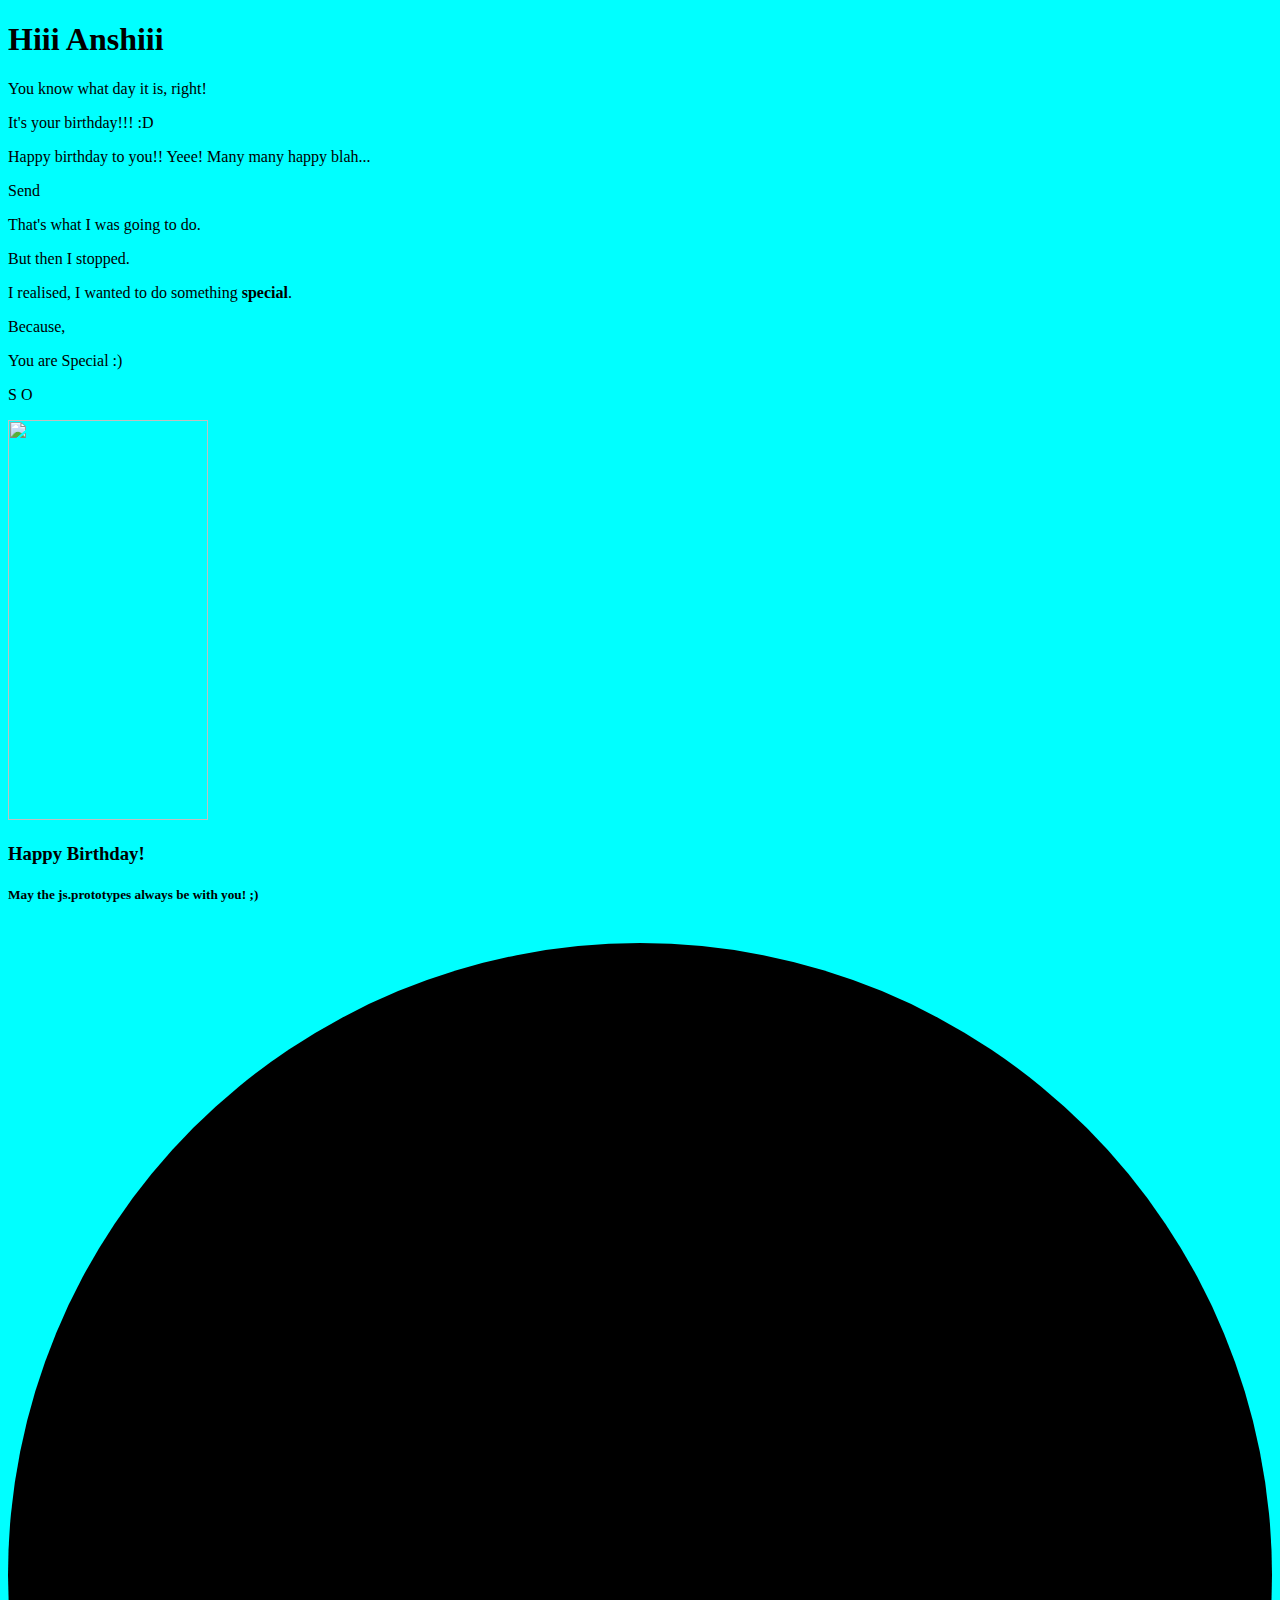
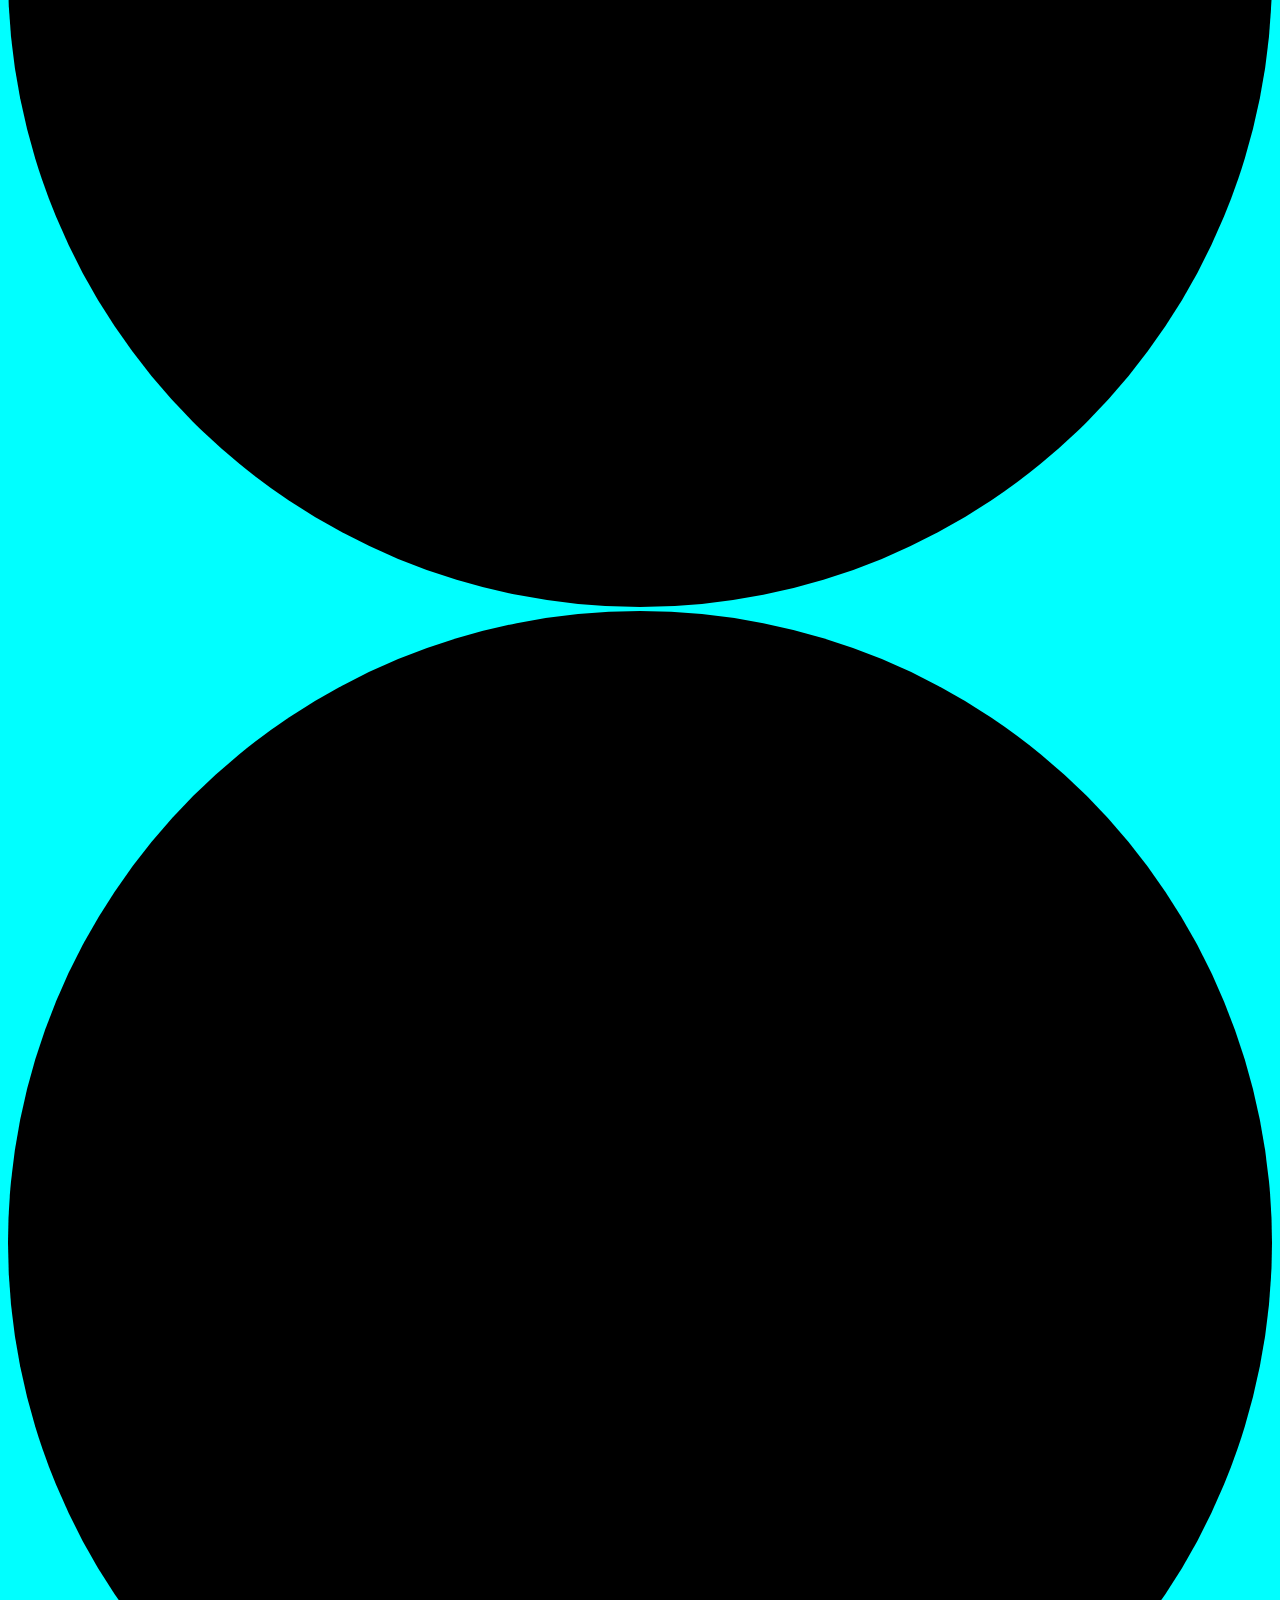
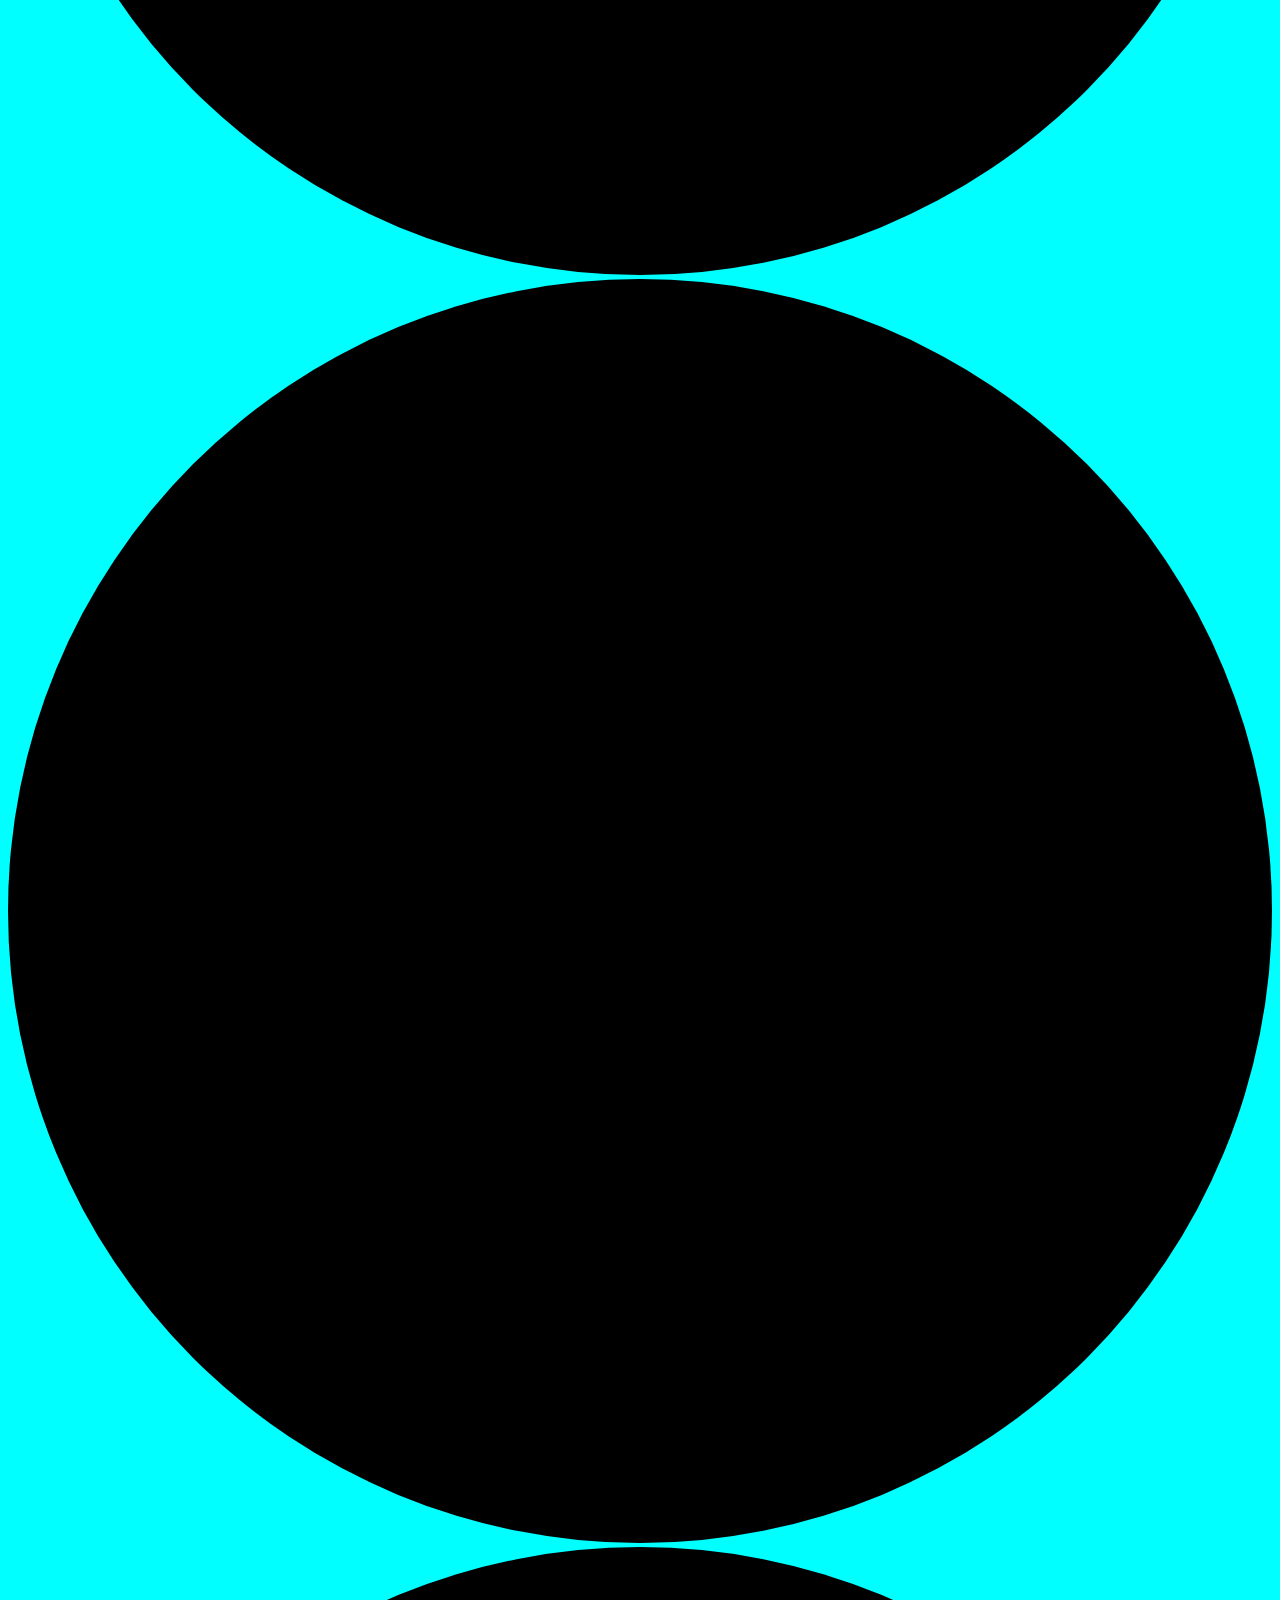
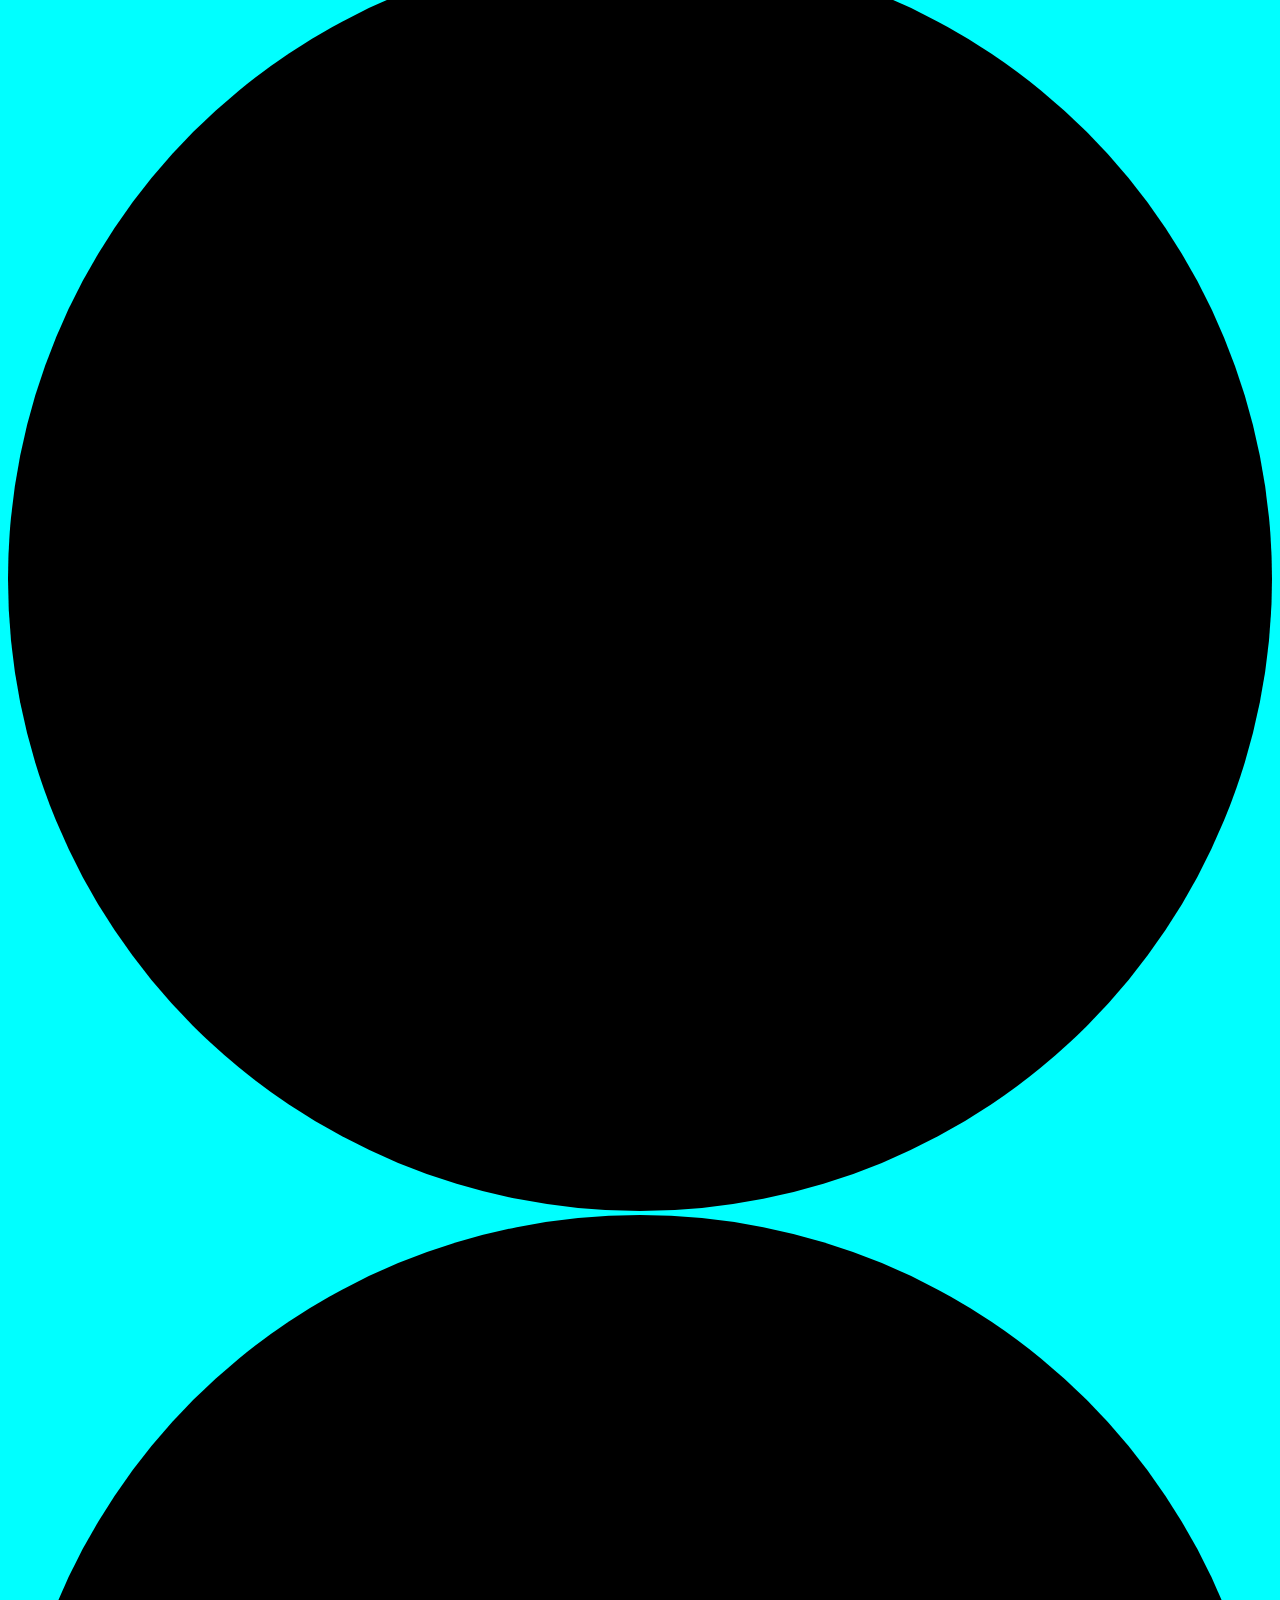
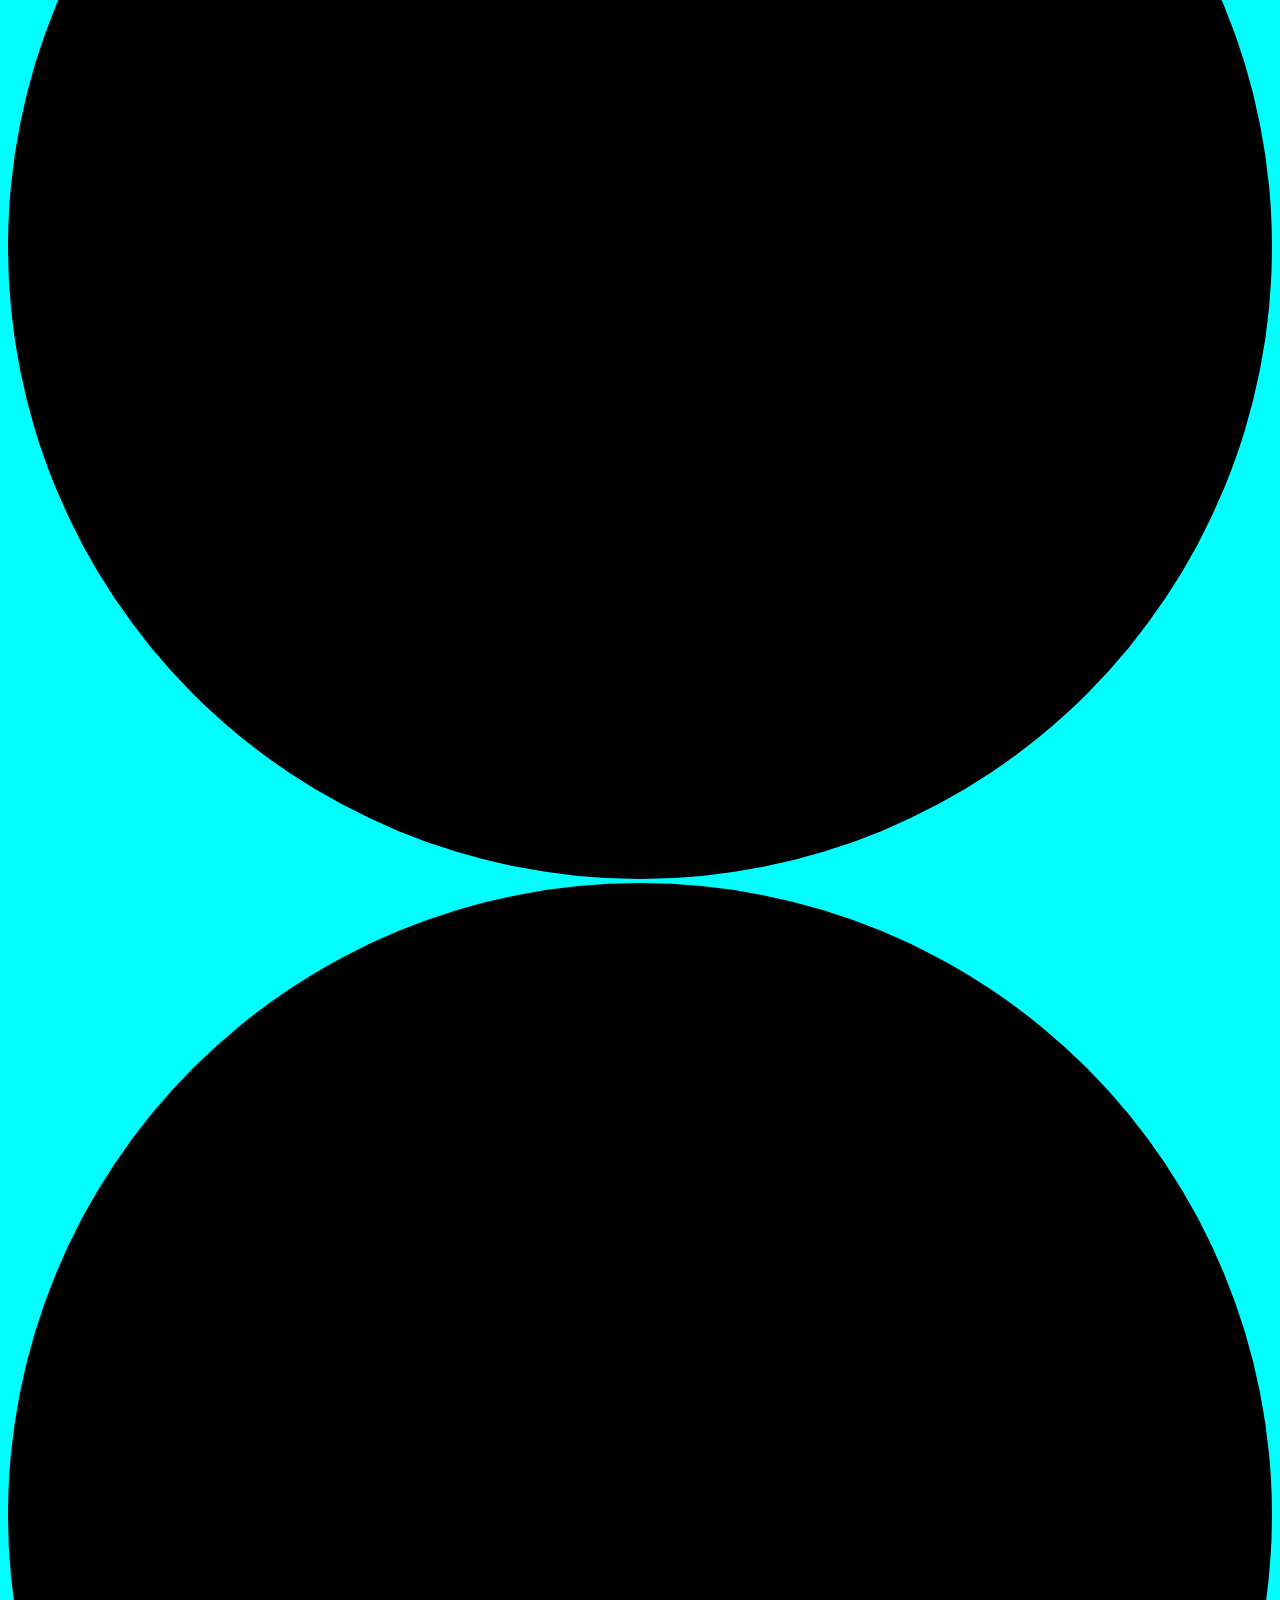
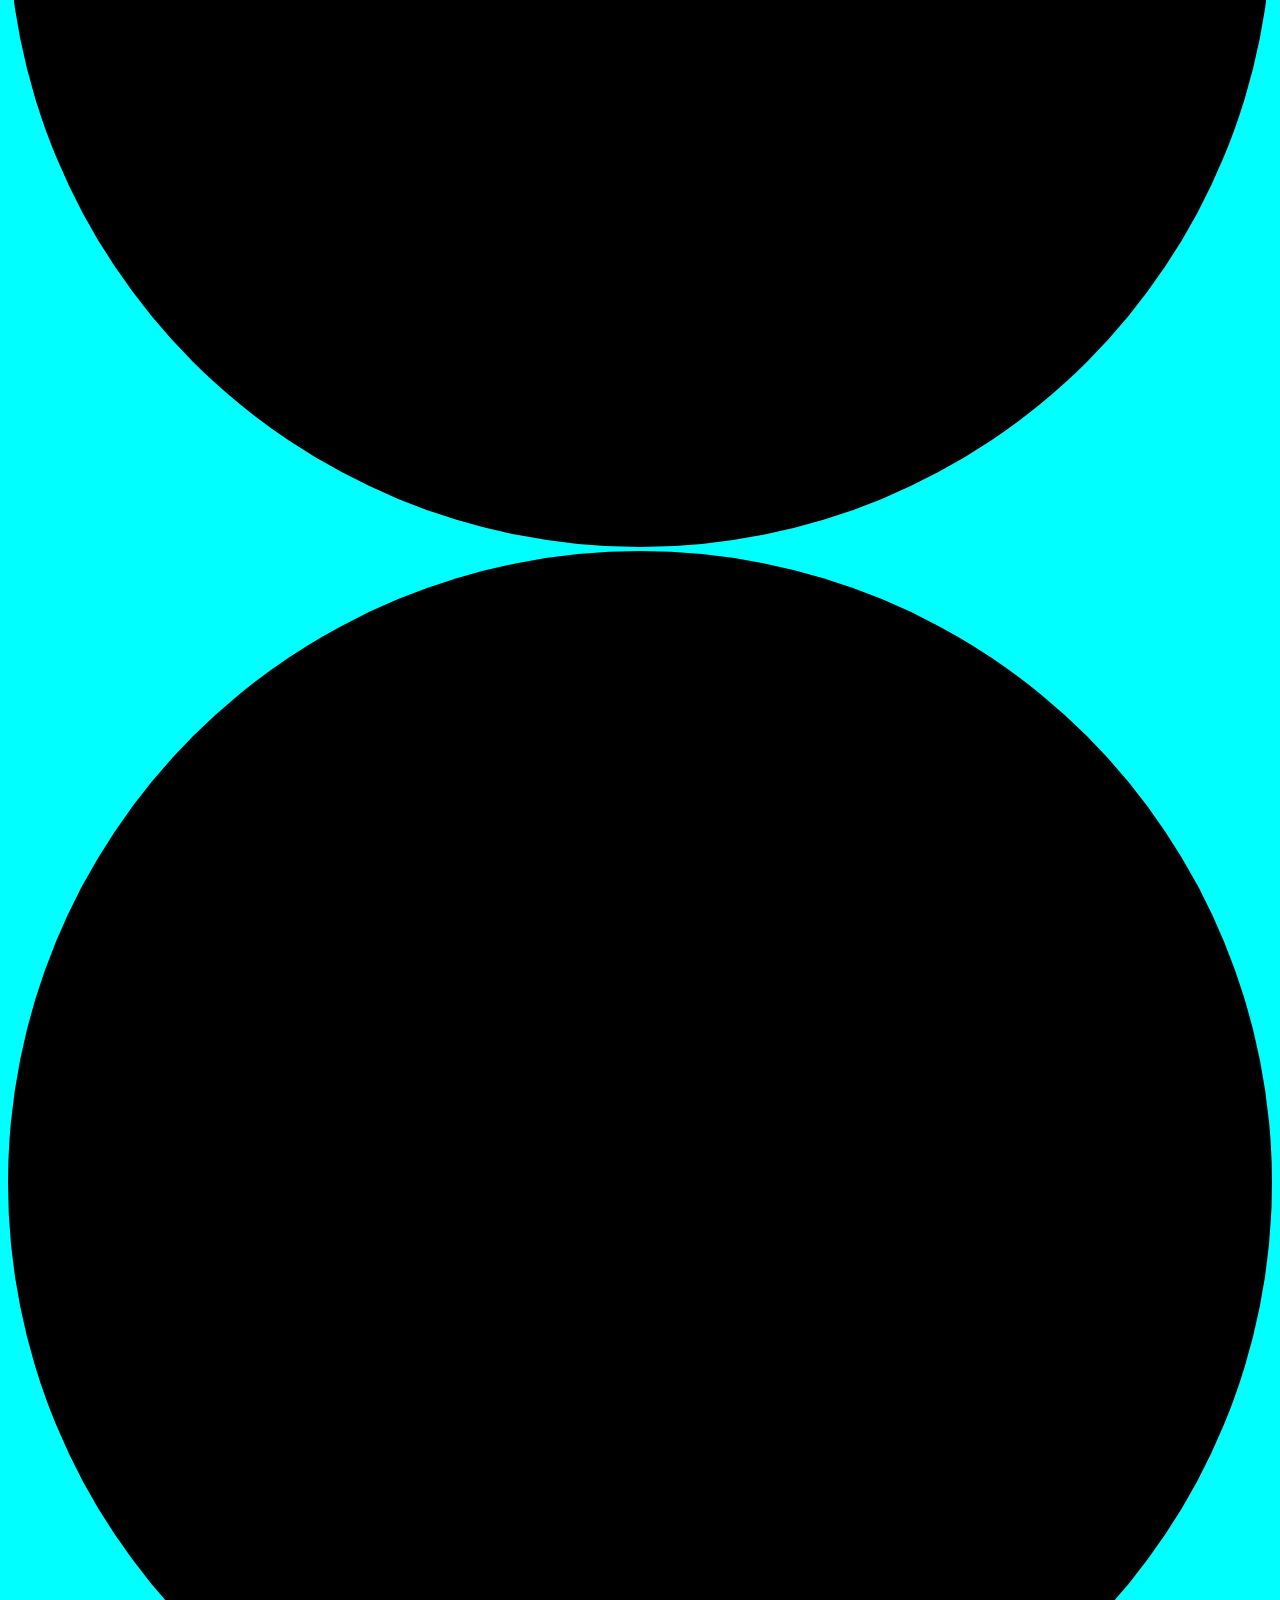
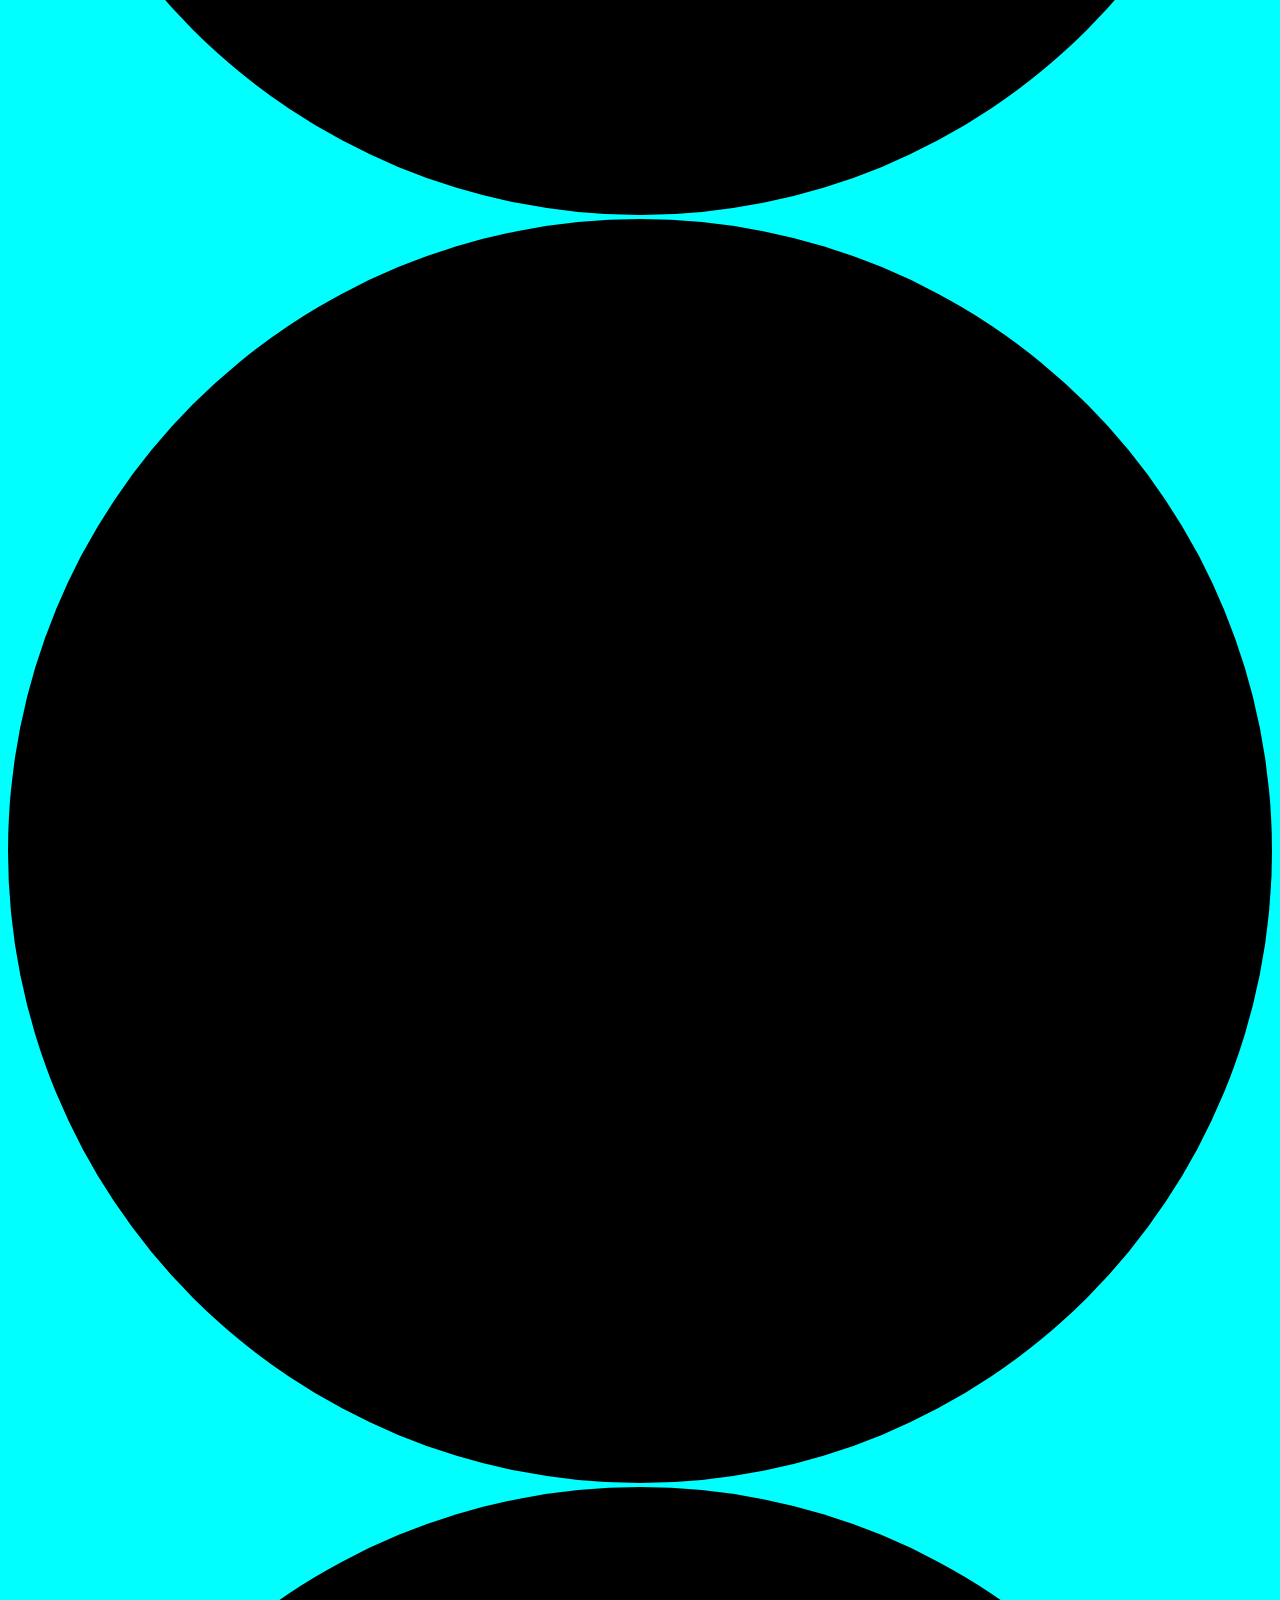
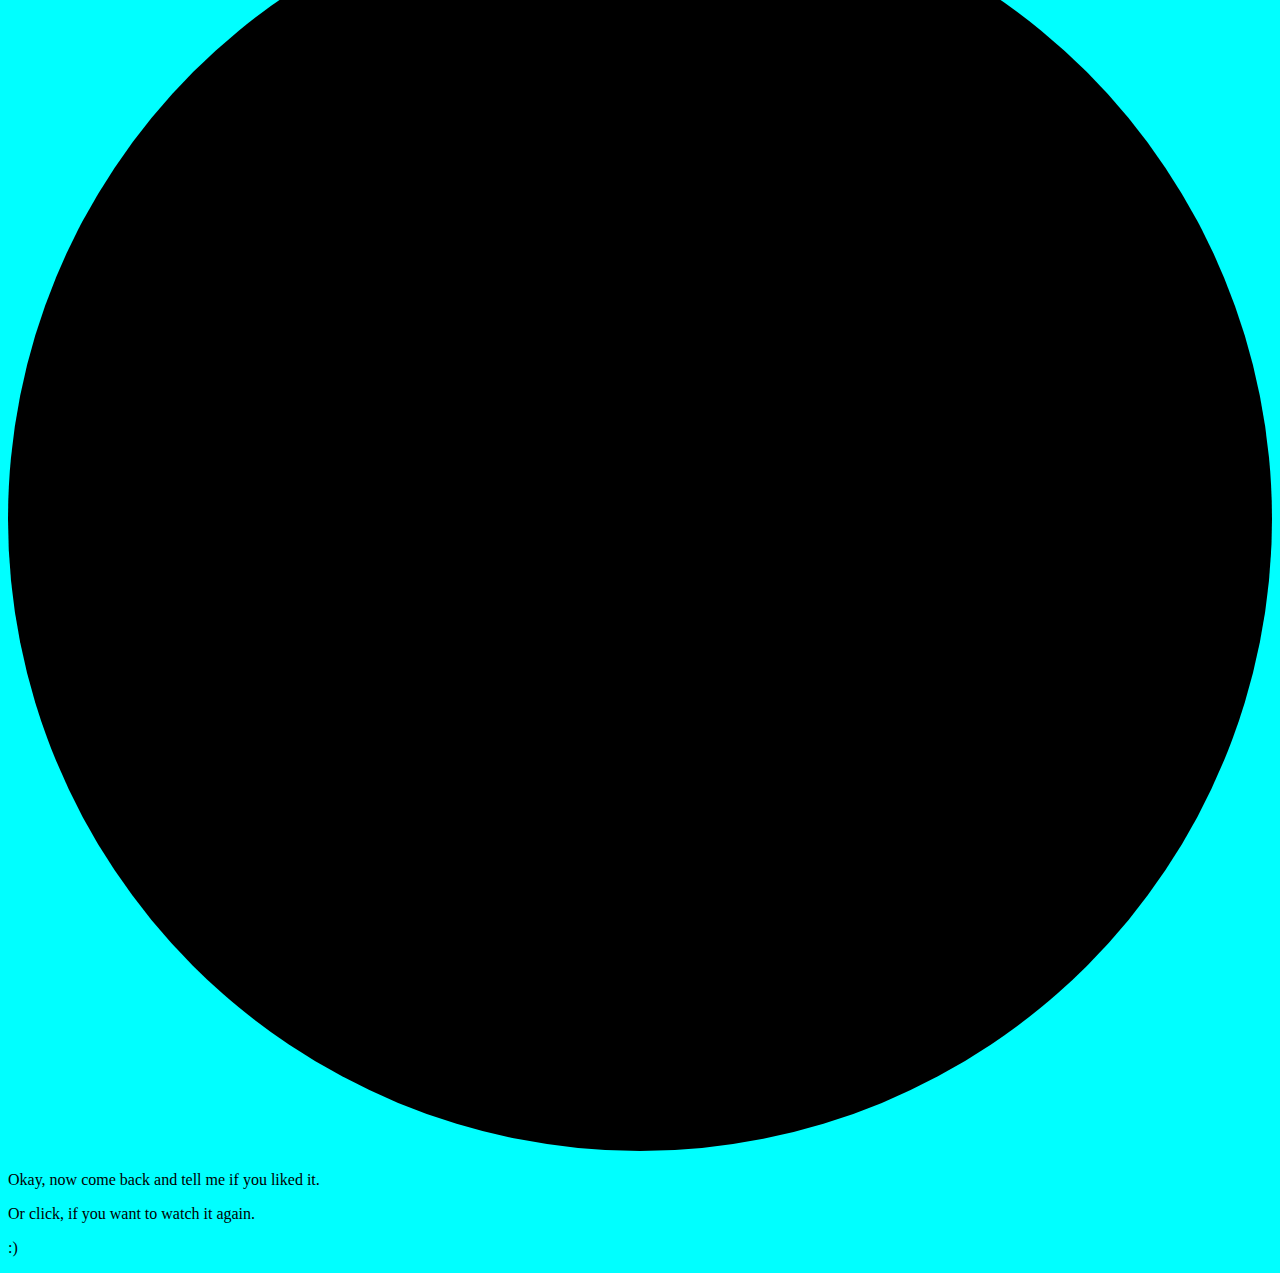
==== happy-birthday-master - Copy/index.html @ c534403d "Update index.html" ====
<!DOCTYPE html>
<html lang="en">

<head>
  <meta charset="UTF-8">
  <meta name="viewport" content="width=device-width, initial-scale=1.0">
  <meta http-equiv="X-UA-Compatible" content="ie=edge">
  <title>Happy Birthday!!! :)</title>
  <link href="https://fonts.googleapis.com/css?family=Work+Sans:300,400" rel="stylesheet">
  <link rel="shortcut icon" type="image/png" href="img/favicon.png" />
  <link rel="stylesheet" href="style/style.css">
  <style>
    
  </style>
</head>

<body bgcolor="cyan">
  <div class="container">
    <div class="one">
      <h1 class="one">
        <span data-node-name="greeting">Hiii</span>
        <span data-node-name="name">Anshiii</span>
      </h1>
      <p class="two" data-node-name="greetingText">You know what day it is, right!</p>
    </div>
    <div class="three">
      <p data-node-name="text1">It's your birthday!!! :D</p>
    </div>
    <div class="four">
      <div class="text-box">
        <p class="hbd-chatbox" data-node-name="textInChatBox">Happy birthday to you!! Yeee! Many many happy blah...</p>
        <p class="fake-btn" data-node-name="sendButtonLabel">Send</p>
      </div>
    </div>
    <div class="five">
      <p class="idea-1" data-node-name="text2">That's what I was going to do.</p>
      <p class="idea-2" data-node-name="text3">But then I stopped.</p>
      <p class="idea-3">
        <span data-node-name="text4">I realised, I wanted to do something</span>
        <strong data-node-name="text4Adjective">special</strong>.</p>
      <p class="idea-4" data-node-name="text5Entry">Because,</p>
      <p class="idea-5">
        <span data-node-name="text5Content">You are Special</span>
        <span class="smiley" data-node-name="smiley">:)</span>
      </p>
      <p class="idea-6">
        <span data-node-name="bigTextPart1">S</span>
        <span data-node-name="bigTextPart2">O</span>
      </p>
    </div>
    <div class="six">
      <img src="img/2.jpeg" alt="" class="lydia-dp" data-node-name="imagePath" width="200" height="400">
      <img src="img/hat.svg" alt="" class="hat">
      <div class="wish">
        <h3 class="wish-hbd" data-node-name="wishHeading">Happy Birthday!</h3>
        <h5 data-node-name="wishText">May the js.prototypes always be with you! ;)</h5>
      </div>
    </div>
    <div class="seven">
      <div class="baloons">
        <img src="img/ballon2.svg" alt="">
        <img src="img/ballon1.svg" alt="">
        <img src="img/ballon3.svg" alt="">
        <img src="img/ballon1.svg" alt="">
        <img src="img/ballon2.svg" alt="">
        <img src="img/ballon3.svg" alt="">
        <img src="img/ballon2.svg" alt="">
        <img src="img/ballon3.svg" alt="">
        <img src="img/ballon1.svg" alt="">
        <img src="img/ballon2.svg" alt="">
        <img src="img/ballon3.svg" alt="">
        <img src="img/ballon2.svg" alt="">
        <img src="img/ballon1.svg" alt="">
        <img src="img/ballon3.svg" alt="">
        <img src="img/ballon2.svg" alt="">
        <img src="img/ballon3.svg" alt="">
        <img src="img/ballon1.svg" alt="">
        <img src="img/ballon2.svg" alt="">
        <img src="img/ballon1.svg" alt="">
        <img src="img/ballon3.svg" alt="">
        <img src="img/ballon3.svg" alt="">
        <img src="img/ballon1.svg" alt="">
        <img src="img/ballon2.svg" alt="">
        <img src="img/ballon3.svg" alt="">
        <img src="img/ballon2.svg" alt="">
        <img src="img/ballon1.svg" alt="">
        <img src="img/ballon3.svg" alt="">
        <img src="img/ballon2.svg" alt="">
        <img src="img/ballon3.svg" alt="">
        <img src="img/ballon1.svg" alt="">
        <img src="img/ballon2.svg" alt="">
        <img src="img/ballon1.svg" alt="">
        <img src="img/ballon3.svg" alt="">
      </div>
    </div>
    <div class="eight">
      <svg viewBox="0 0 40 40" xmlns="http://www.w3.org/2000/svg">
        <circle cx="20" cy="20" r="20" />
      </svg>
      <svg viewBox="0 0 40 40" xmlns="http://www.w3.org/2000/svg">
        <circle cx="20" cy="20" r="20" />
      </svg>
      <svg viewBox="0 0 40 40" xmlns="http://www.w3.org/2000/svg">
        <circle cx="20" cy="20" r="20" />
      </svg>
      <svg viewBox="0 0 40 40" xmlns="http://www.w3.org/2000/svg">
        <circle cx="20" cy="20" r="20" />
      </svg>
      <svg viewBox="0 0 40 40" xmlns="http://www.w3.org/2000/svg">
        <circle cx="20" cy="20" r="20" />
      </svg>
      <svg viewBox="0 0 40 40" xmlns="http://www.w3.org/2000/svg">
        <circle cx="20" cy="20" r="20" />
      </svg>
      <svg viewBox="0 0 40 40" xmlns="http://www.w3.org/2000/svg">
        <circle cx="20" cy="20" r="20" />
      </svg>
      <svg viewBox="0 0 40 40" xmlns="http://www.w3.org/2000/svg">
        <circle cx="20" cy="20" r="20" />
      </svg>
      <svg viewBox="0 0 40 40" xmlns="http://www.w3.org/2000/svg">
        <circle cx="20" cy="20" r="20" />
      </svg>
    </div>
    <div class="nine">
      <p data-node-name="outroText">Okay, now come back and tell me if you liked it.</p>
      <p id="replay" data-node-name="replayText">Or click, if you want to watch it again.</p>
      <p class="last-smile" data-node-name="outroSmiley">:)</p>
    </div>
  </div>
</body>

<script src="https://cdnjs.cloudflare.com/ajax/libs/gsap/1.20.3/TweenMax.min.js"></script>
<script type="application/javascript" src="script/main.js"></script>

</html>
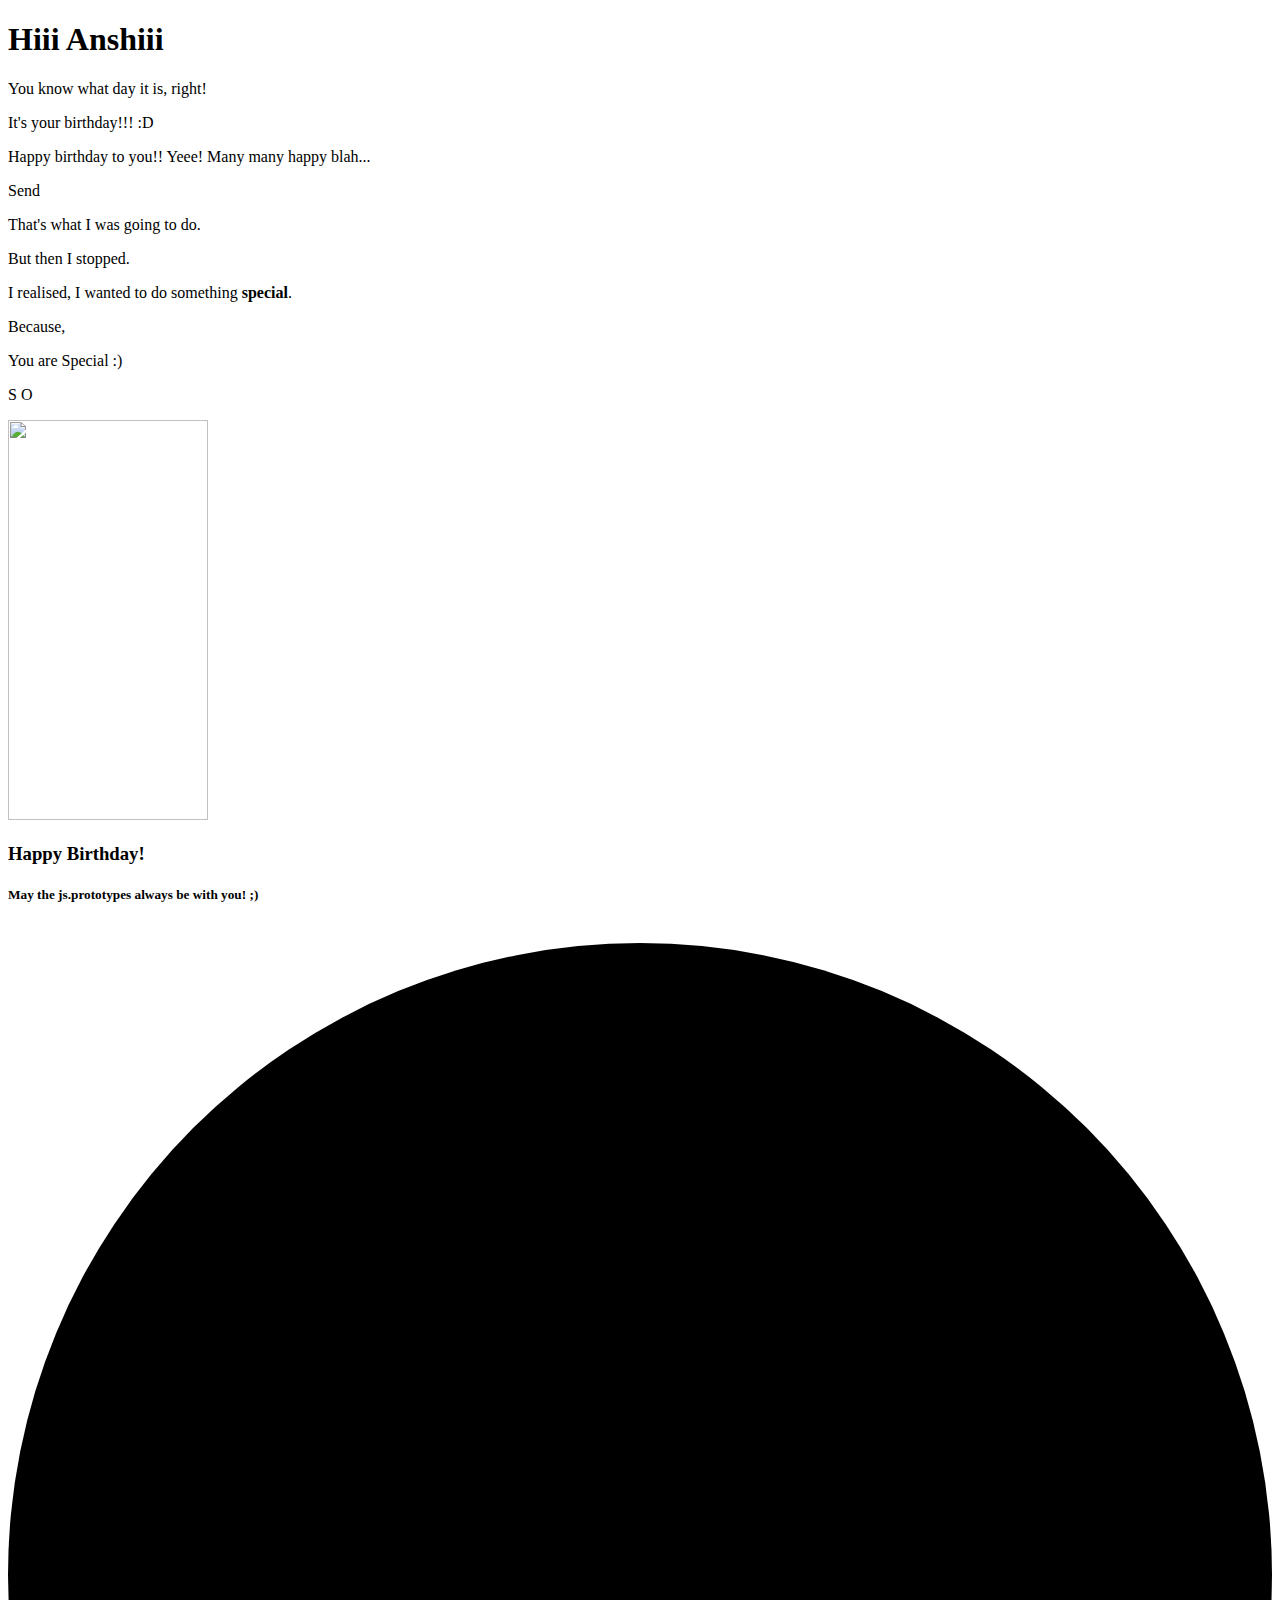
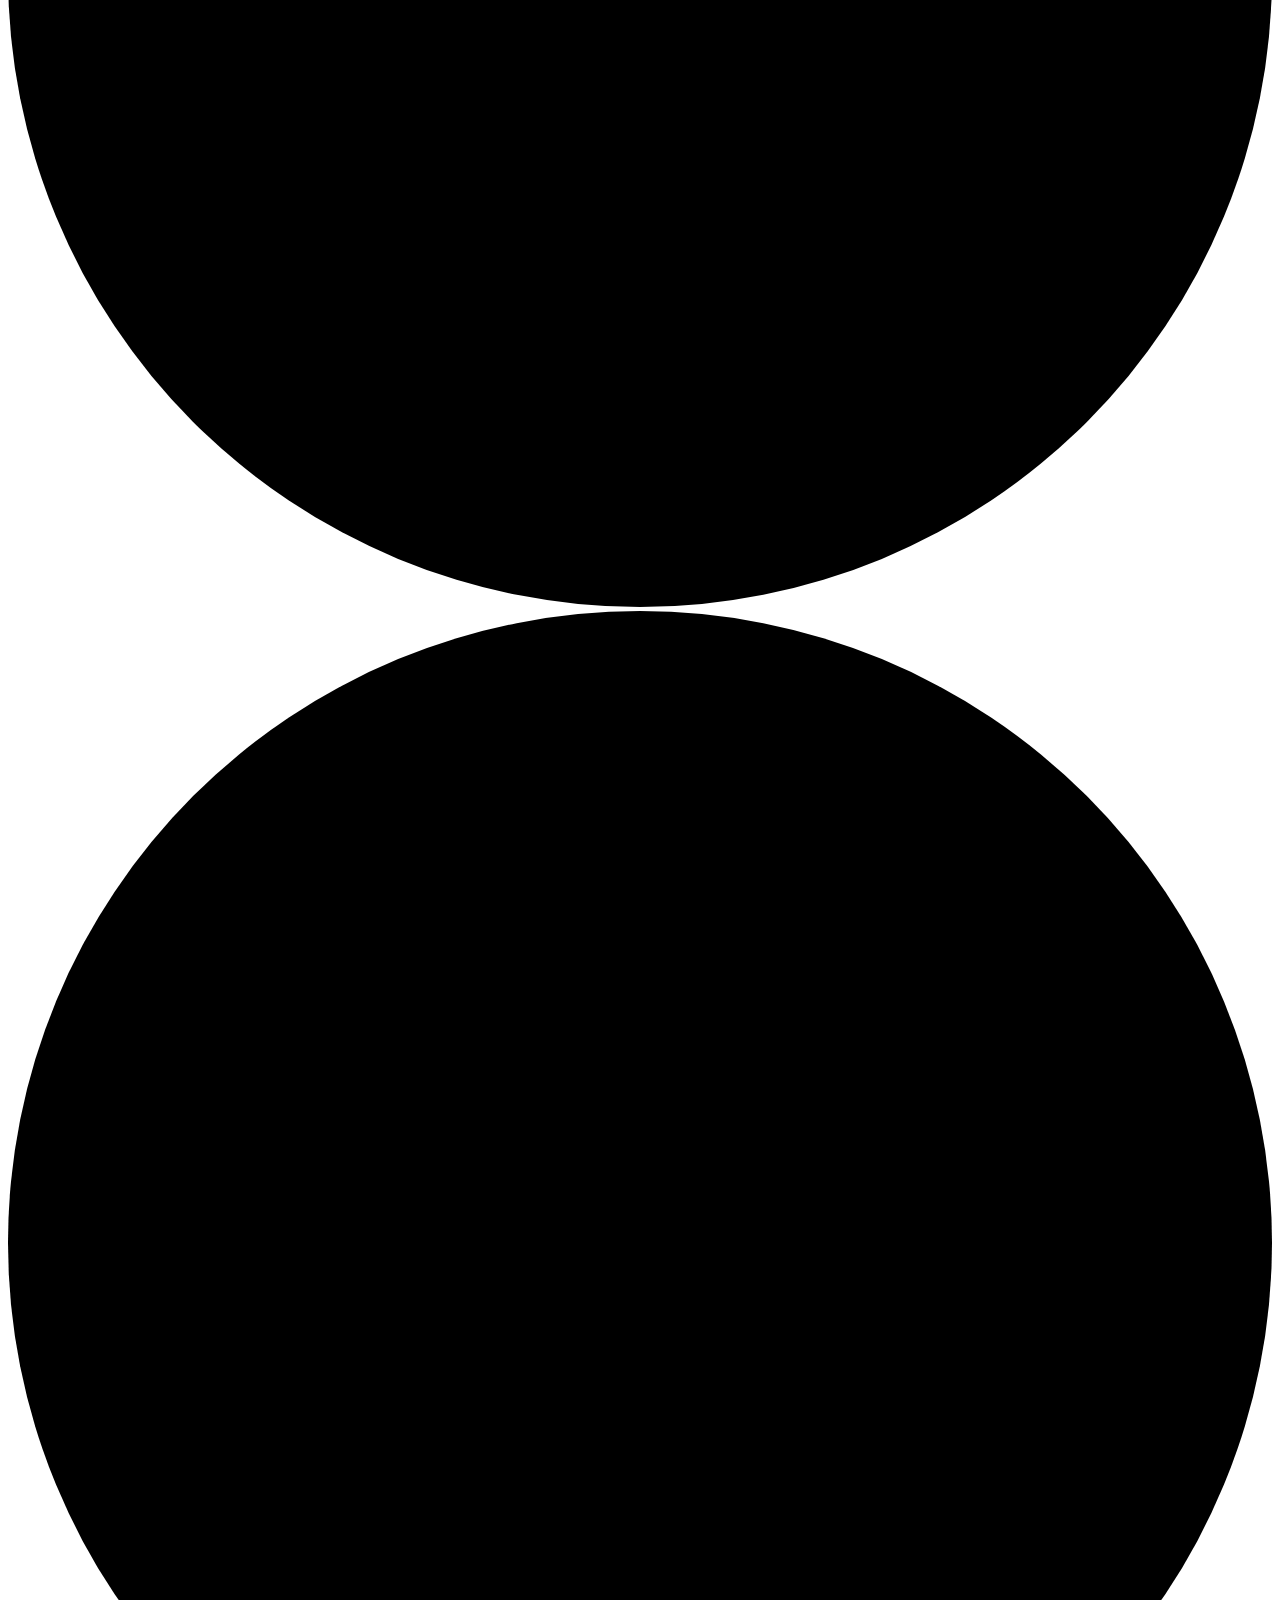
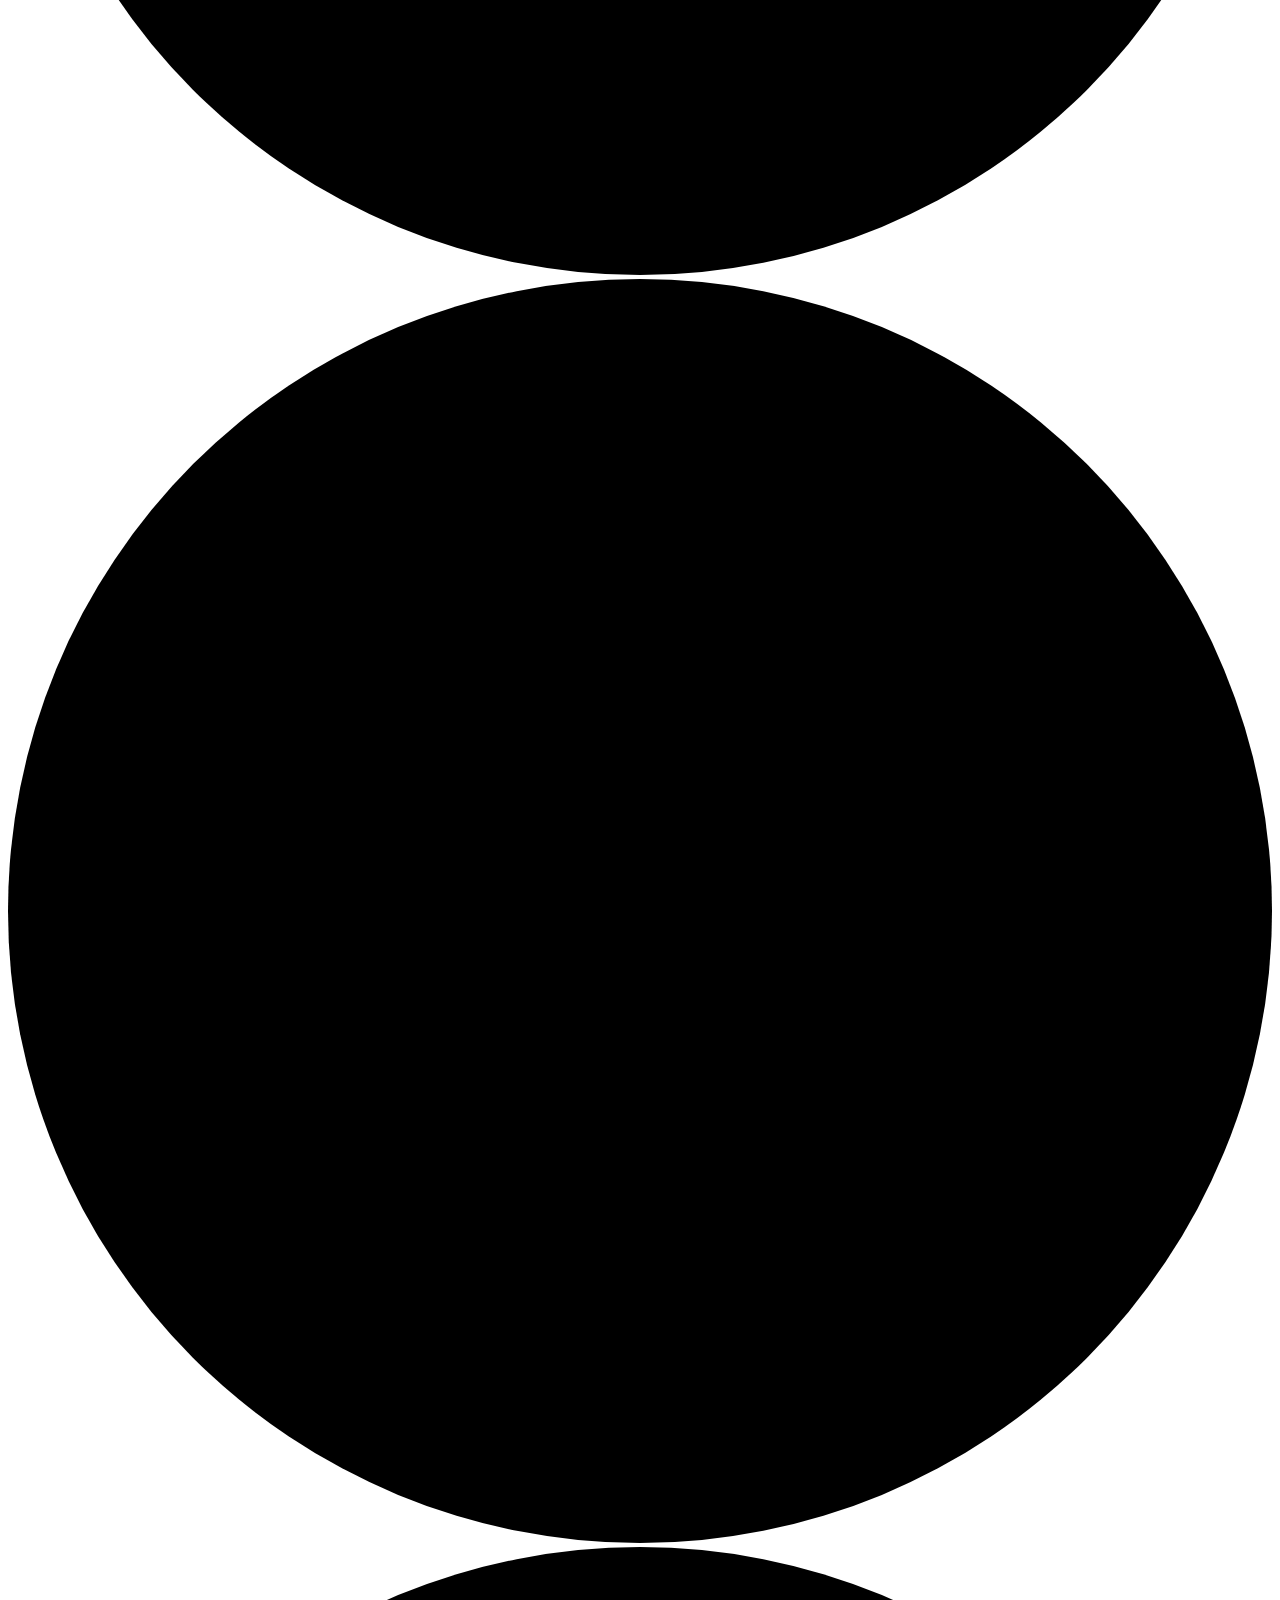
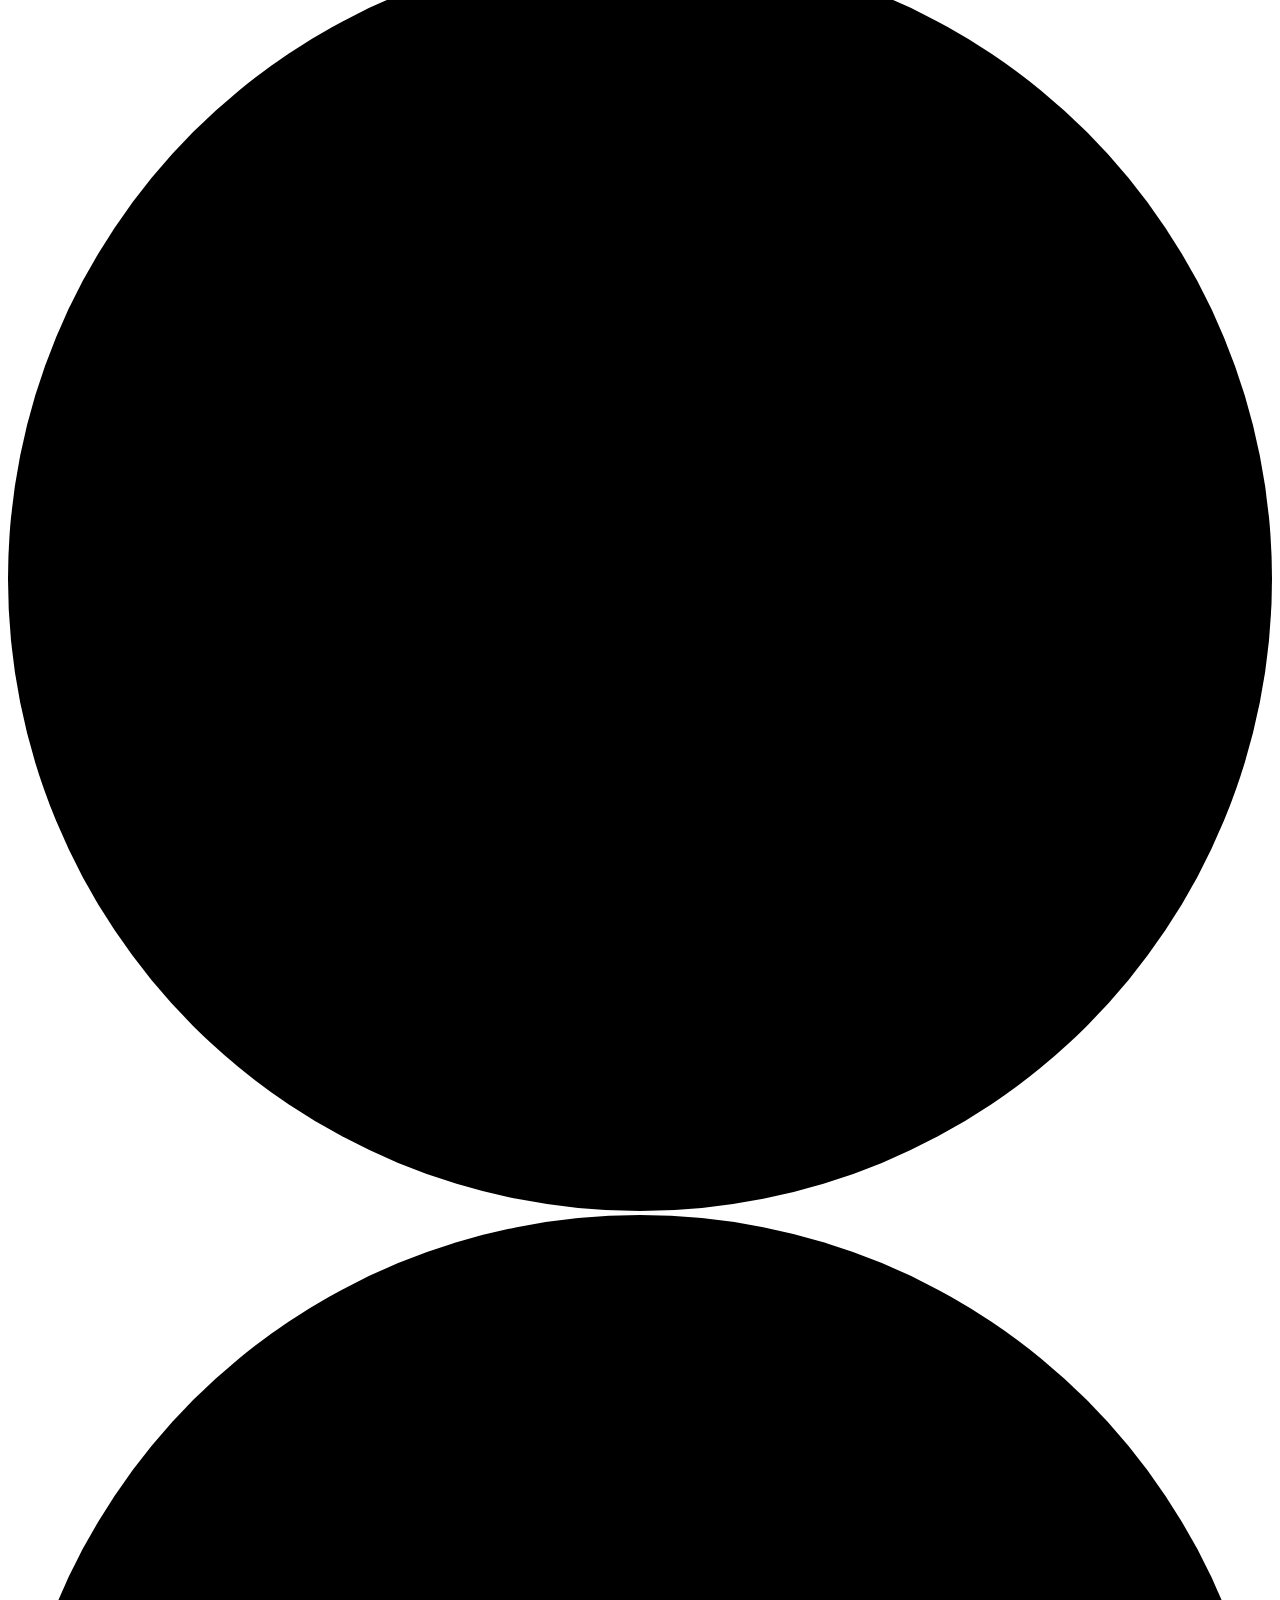
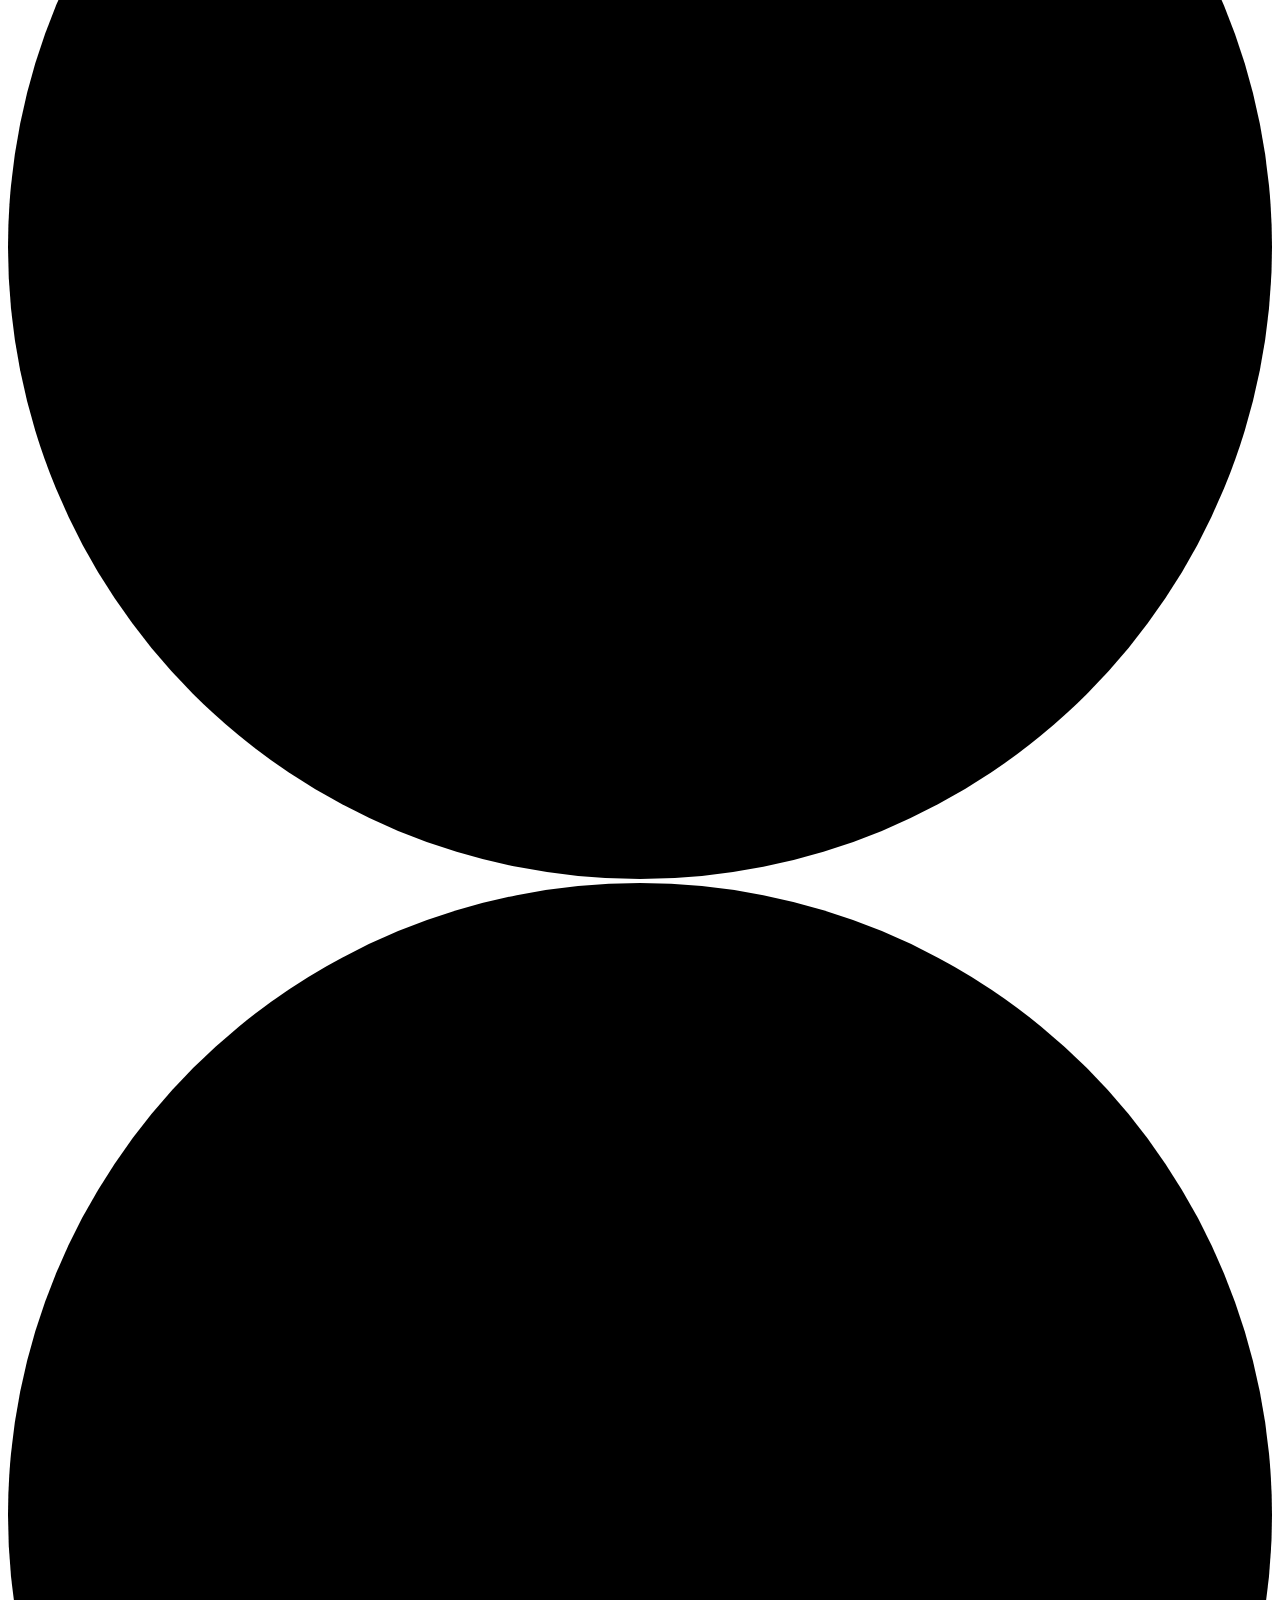
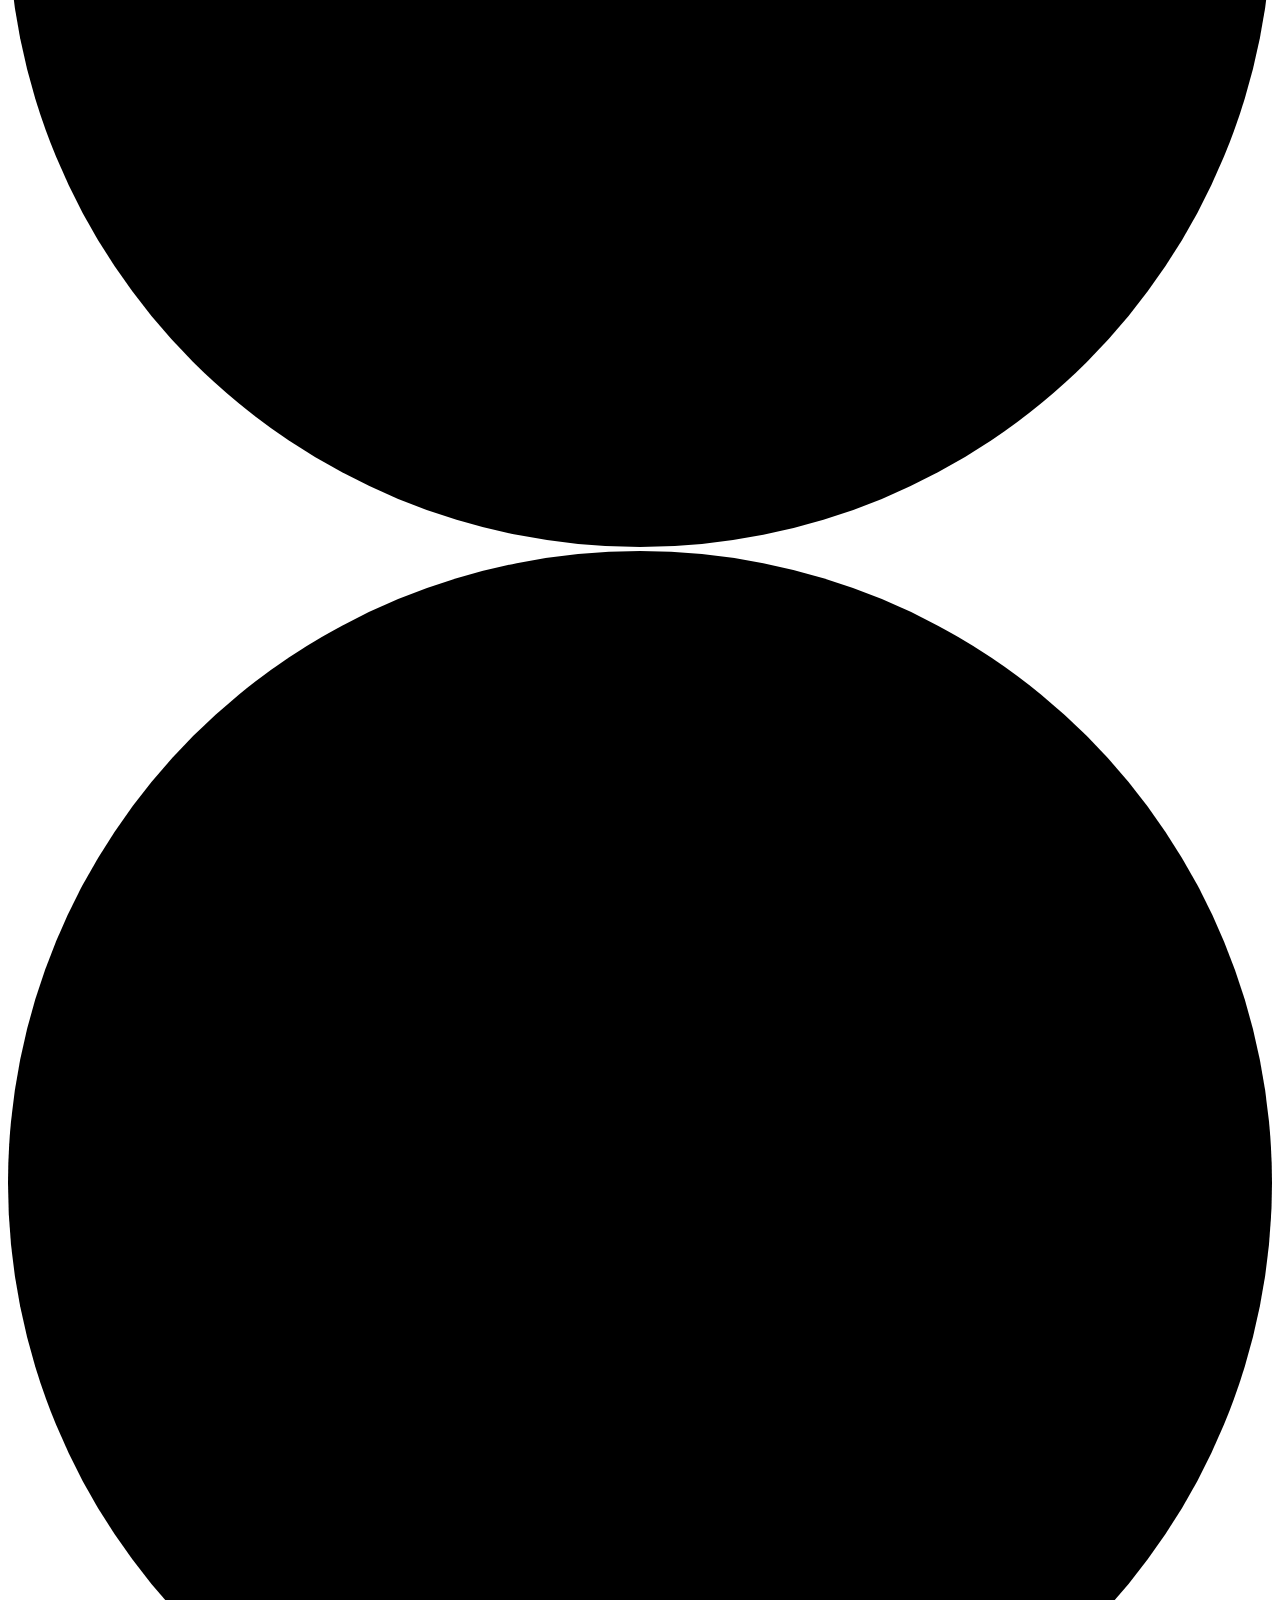
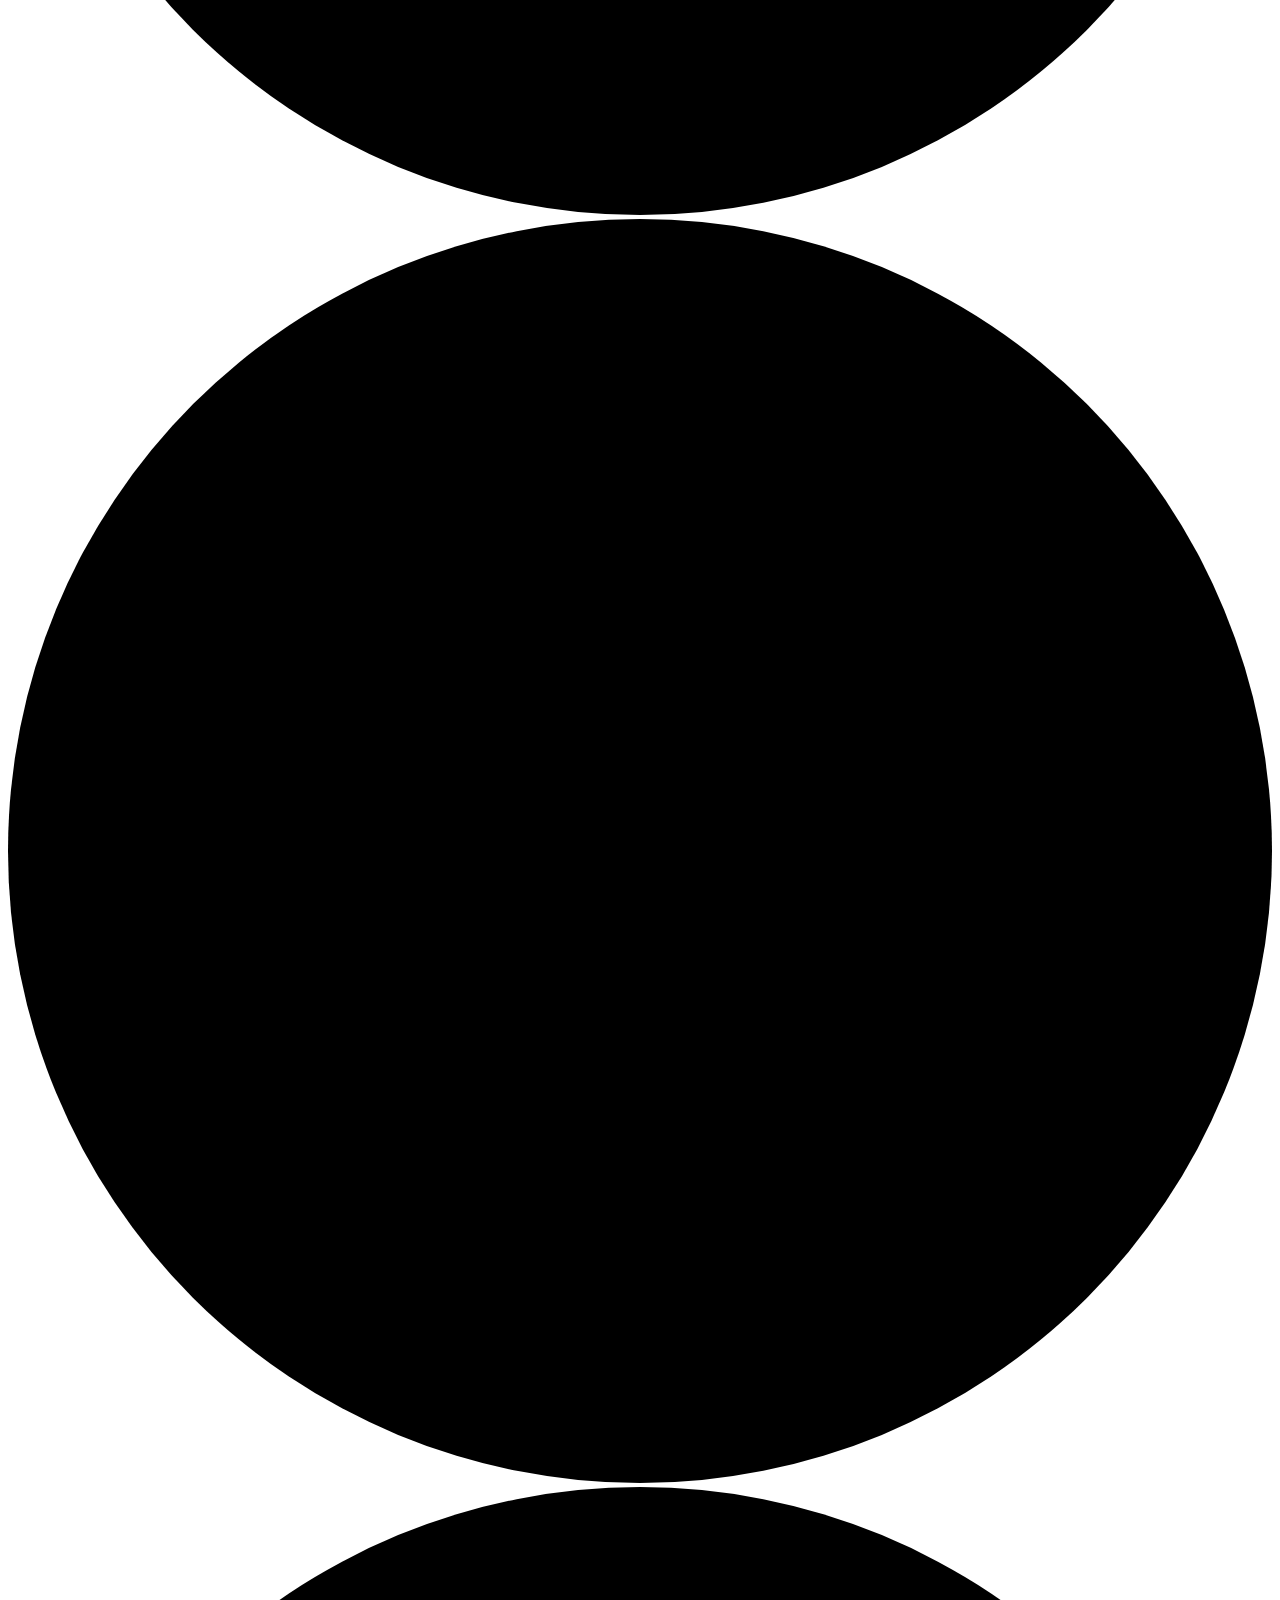
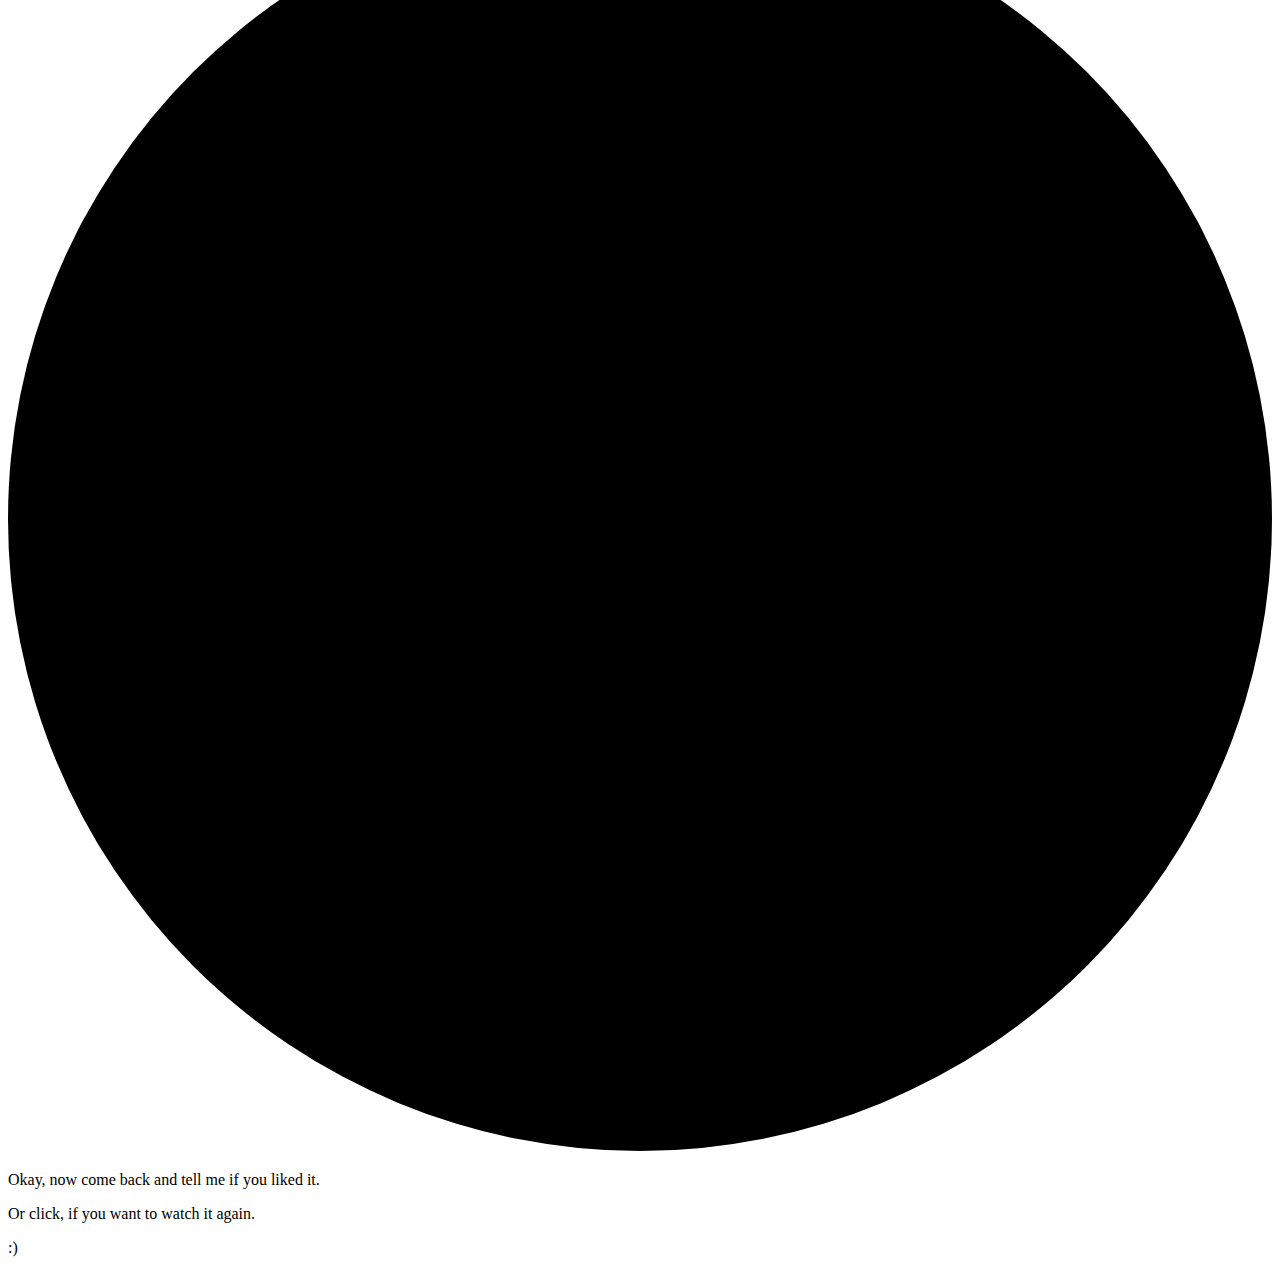
==== commit ae96cc70: "Update index.html" ====
--- a/happy-birthday-master - Copy/index.html
+++ b/happy-birthday-master - Copy/index.html
@@ -10,11 +10,14 @@
   <link rel="shortcut icon" type="image/png" href="img/favicon.png" />
   <link rel="stylesheet" href="style/style.css">
   <style>
-    
+    .container
+  {
+       background-color: rgb(255, 255, 255); 
+    }
   </style>
 </head>
 
-<body bgcolor="cyan">
+<body>
   <div class="container">
     <div class="one">
       <h1 class="one">
